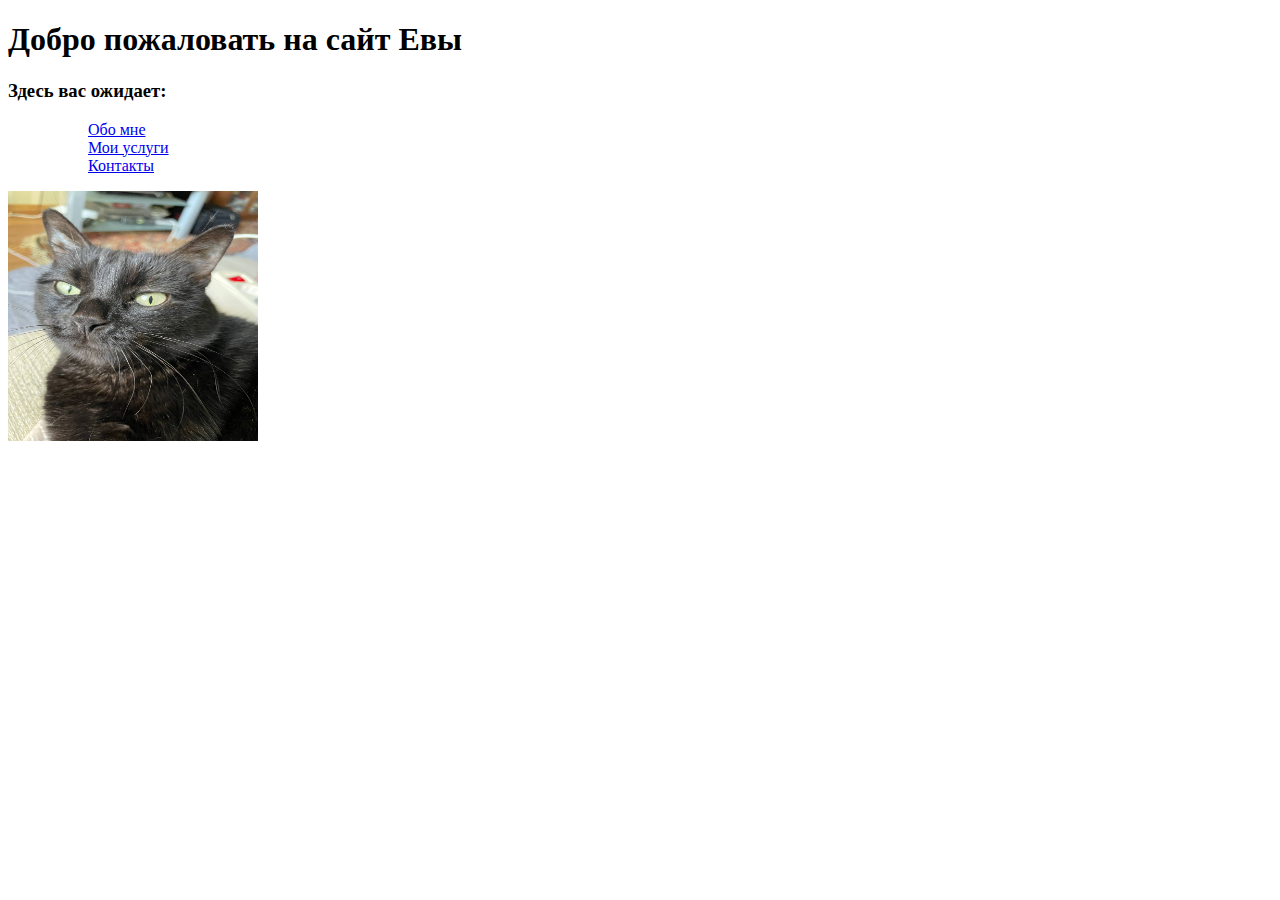
==== index.html @ cb56ee31 "главная" ====
<!DOCTYPE html>
<html lang="ru">
<head>
    <meta charset="UTF-8">
    <meta name="viewport" content="width=device-width, initial-scale=1.0">
    <title>Главная</title>
</head>
<body>
    <h1>Добро пожаловать на сайт Евы</h1>
    <p>
        <h3>Здесь вас ожидает:</h3>
        <ul>
            <ol>
                <a href="about.html" target="_blank">Обо мне</a>
            </ol>
            <ol>
                <a href="services.html" target="_blank">Мои услуги</a>
            </ol>
            <ol>
                <a href="contact.html" target="_blank">Контакты</a>
            </ol>
        </ul>
    </p>
    <img width="250" height="250" src="eva1.jpg" alt="Моя главная фотка">
</body>
</html>
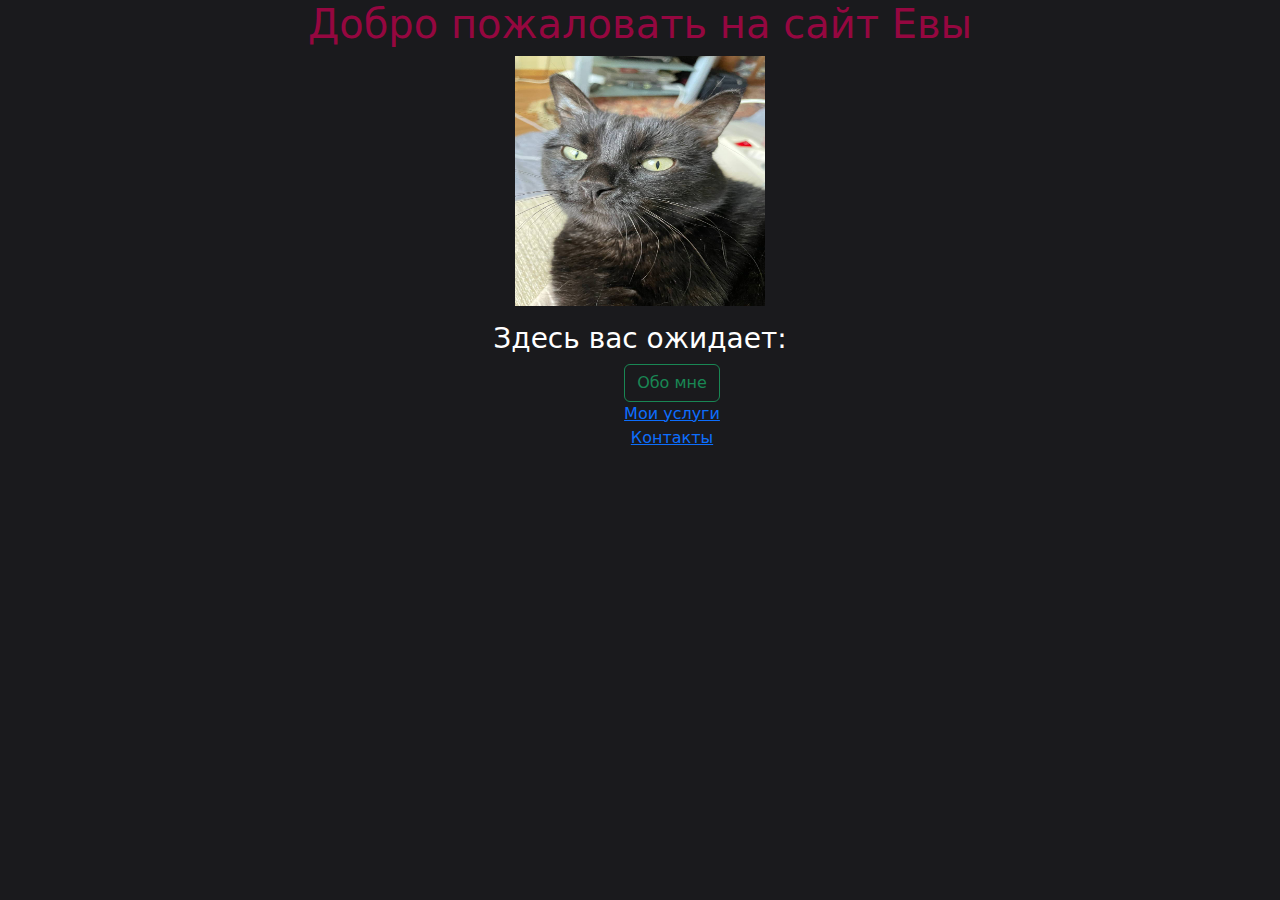
==== commit 4fbf5233: "изменения в проекте" ====
--- a/index.html
+++ b/index.html
@@ -1,26 +1,35 @@
 <!DOCTYPE html>
 <html lang="ru">
+
 <head>
     <meta charset="UTF-8">
     <meta name="viewport" content="width=device-width, initial-scale=1.0">
-    <title>Главная</title>
+    <link href="https://cdn.jsdelivr.net/npm/bootstrap@5.3.3/dist/css/bootstrap.min.css" rel="stylesheet"
+        integrity="sha384-QWTKZyjpPEjISv5WaRU9OFeRpok6YctnYmDr5pNlyT2bRjXh0JMhjY6hW+ALEwIH" crossorigin="anonymous">
+    <title>Ева главная</title>
+    <link rel="stylesheet" href="./styles.css">
 </head>
+
 <body>
     <h1>Добро пожаловать на сайт Евы</h1>
+    <img width="250" height="250" src="eva1.jpg" alt="Моя главная фотка">
     <p>
-        <h3>Здесь вас ожидает:</h3>
-        <ul>
-            <ol>
-                <a href="about.html" target="_blank">Обо мне</a>
-            </ol>
-            <ol>
-                <a href="services.html" target="_blank">Мои услуги</a>
-            </ol>
-            <ol>
-                <a href="contact.html" target="_blank">Контакты</a>
-            </ol>
-        </ul>
+    <h3>Здесь вас ожидает:</h3>
+    <ul>
+        <ol>
+            <a href="./about.html" type="button" class="btn btn-outline-success">Обо мне</a>
+        </ol>
+        <ol>
+            <a href="services.html">Мои услуги</a>
+        </ol>
+        <ol>
+            <a href="contact.html">Контакты</a>
+        </ol>
+    </ul>
     </p>
-    <img width="250" height="250" src="eva1.jpg" alt="Моя главная фотка">
+    <script src="https://cdn.jsdelivr.net/npm/bootstrap@5.3.3/dist/js/bootstrap.bundle.min.js"
+        integrity="sha384-YvpcrYf0tY3lHB60NNkmXc5s9fDVZLESaAA55NDzOxhy9GkcIdslK1eN7N6jIeHz"
+        crossorigin="anonymous"></script>
 </body>
+
 </html>--- a/styles.css
+++ b/styles.css
@@ -0,0 +1,12 @@
+body {
+    background-color: #1A1a1d;
+    text-align: center;
+}
+
+h1 {
+    color: #950740;
+}
+
+h3 {
+    color: #fff;
+}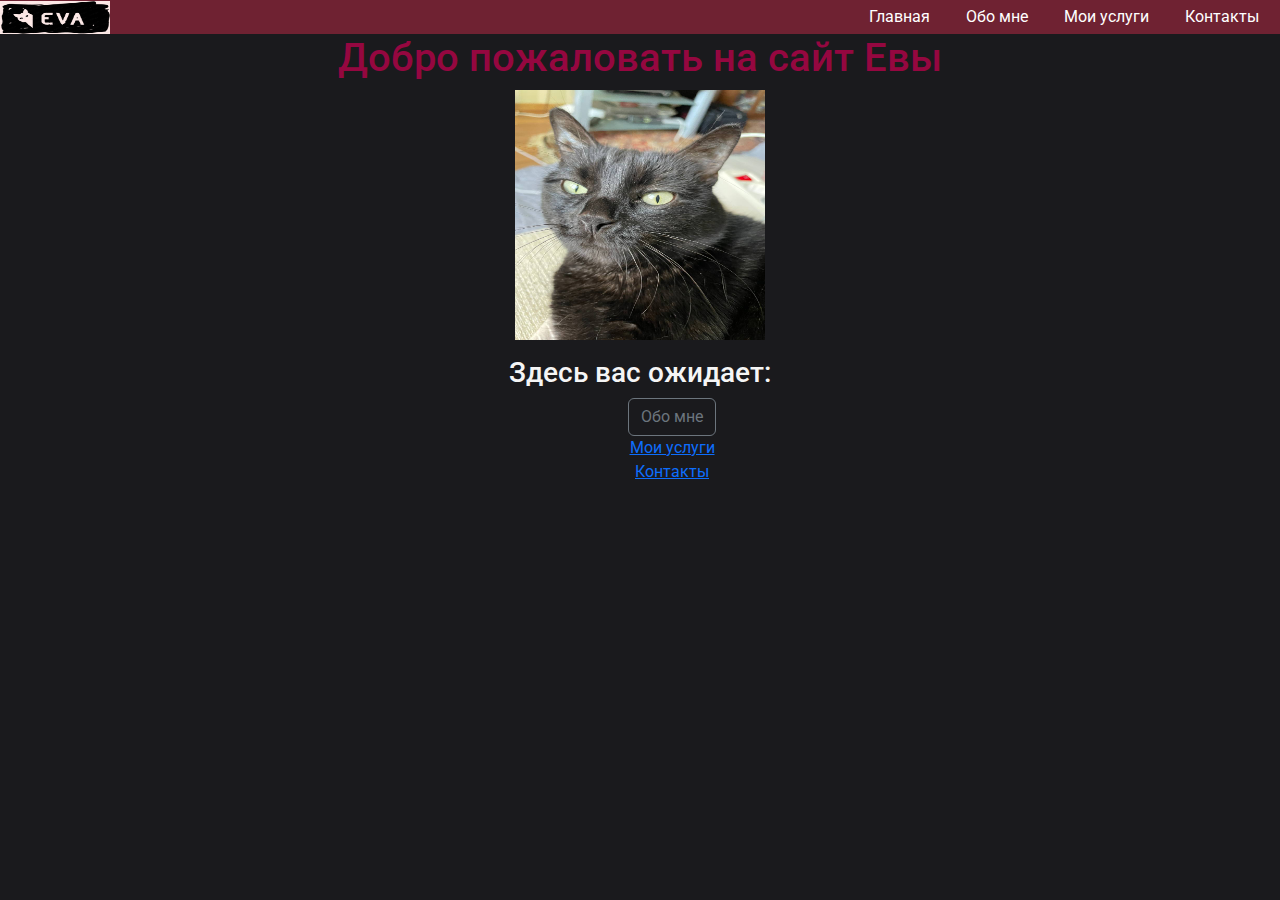
==== commit e2848a5e: "Первые глобал изменения" ====
--- a/index.html
+++ b/index.html
@@ -4,32 +4,51 @@
 <head>
     <meta charset="UTF-8">
     <meta name="viewport" content="width=device-width, initial-scale=1.0">
+    <link rel="preconnect" href="https://fonts.googleapis.com">
+    <link rel="preconnect" href="https://fonts.gstatic.com" crossorigin>
+    <link
+        href="https://fonts.googleapis.com/css2?family=Roboto:ital,wght@0,100;0,300;0,400;0,500;0,700;0,900;1,100;1,300;1,400;1,500;1,700;1,900&display=swap"
+        rel="stylesheet">
     <link href="https://cdn.jsdelivr.net/npm/bootstrap@5.3.3/dist/css/bootstrap.min.css" rel="stylesheet"
         integrity="sha384-QWTKZyjpPEjISv5WaRU9OFeRpok6YctnYmDr5pNlyT2bRjXh0JMhjY6hW+ALEwIH" crossorigin="anonymous">
     <title>Ева главная</title>
     <link rel="stylesheet" href="./styles.css">
 </head>
 
+<header class="header-site">
+    <div class="header-site-wrapper">
+        <a href="./index.html"><img src="./logo.jpg" alt="logo" id="headerLogo" width="110px" height="33px"></a>
+        <nav class="header">
+            <a href="./index.html" class="headerButtom">Главная</a>
+            <a href="./about.html" class="headerButtom">Обо мне</a>
+            <a href="services.html" class="headerButtom">Мои услуги</a>
+            <a href="contact.html" class="headerButtom">Контакты</a>
+        </nav>
+    </div>
+</header>
+
 <body>
-    <h1>Добро пожаловать на сайт Евы</h1>
-    <img width="250" height="250" src="eva1.jpg" alt="Моя главная фотка">
-    <p>
-    <h3>Здесь вас ожидает:</h3>
-    <ul>
-        <ol>
-            <a href="./about.html" type="button" class="btn btn-outline-success">Обо мне</a>
-        </ol>
-        <ol>
-            <a href="services.html">Мои услуги</a>
-        </ol>
-        <ol>
-            <a href="contact.html">Контакты</a>
-        </ol>
-    </ul>
-    </p>
-    <script src="https://cdn.jsdelivr.net/npm/bootstrap@5.3.3/dist/js/bootstrap.bundle.min.js"
-        integrity="sha384-YvpcrYf0tY3lHB60NNkmXc5s9fDVZLESaAA55NDzOxhy9GkcIdslK1eN7N6jIeHz"
-        crossorigin="anonymous"></script>
+    <div>
+        <h1>Добро пожаловать на сайт Евы</h1>
+        <img width="250" height="250" src="eva1.jpg" alt="Моя главная фотка">
+        <p>
+        <h3>Здесь вас ожидает:</h3>
+        <ul>
+            <ol>
+                <a href="./about.html" type="button" class="btn btn-outline-secondary">Обо мне</a>
+            </ol>
+            <ol>
+                <a href="services.html">Мои услуги</a>
+            </ol>
+            <ol>
+                <a href="contact.html">Контакты</a>
+            </ol>
+        </ul>
+        </p>
+        <script src="https://cdn.jsdelivr.net/npm/bootstrap@5.3.3/dist/js/bootstrap.bundle.min.js"
+            integrity="sha384-YvpcrYf0tY3lHB60NNkmXc5s9fDVZLESaAA55NDzOxhy9GkcIdslK1eN7N6jIeHz"
+            crossorigin="anonymous"></script>
+    </div>
 </body>
 
 </html>--- a/styles.css
+++ b/styles.css
@@ -1,12 +1,82 @@
 body {
     background-color: #1A1a1d;
     text-align: center;
+    font-family: Roboto;
 }
 
 h1 {
     color: #950740;
+
 }
 
 h3 {
+    color: whitesmoke;
+}
+
+#headerLogo {
+    color: #6f2232;
+    font-family: monospace;
+    font-size: 20px;
+
+
+}
+
+span {
+    margin: left;
+}
+
+.header {
+    /* background-color: #6f2232; */
+    padding: 5px;
+}
+
+/* .header-site {
+    display: flex;
+    justify-content: space-between;
+    align-items: center;
+} */
+
+.header-site-wrapper {
+    display: flex;
+    justify-content: space-between;
+    align-items: center;
+}
+
+/* .headerButtom {
+    font-family: 'Courier New', Courier, monospace;
+    color: #6f2232;
+} */
+
+
+/* делаем стиль для навигации в шапке */
+.header-site-wrapper {
+    /* первый вариант */
+
+    /* margin: 27px auto 0;
+    position: relative;
+    width: 590px;
+    height: 50px;
+    background-color: #6f2232;
+    border-radius: 8px;
+    font-size: 0; */
+
+    /* второй вариант  */
+    list-style-type: none;
+    margin: 0;
+    padding: 0;
+    overflow: hidden;
+    background-color: #6f2232;
+}
+
+nav a {
+    display: ;
     color: #fff;
+    text-align: center;
+    padding: 14px 16px;
+    text-decoration: none;
+
+}
+
+nav a:hover {
+    color: #1A1a1d;
 }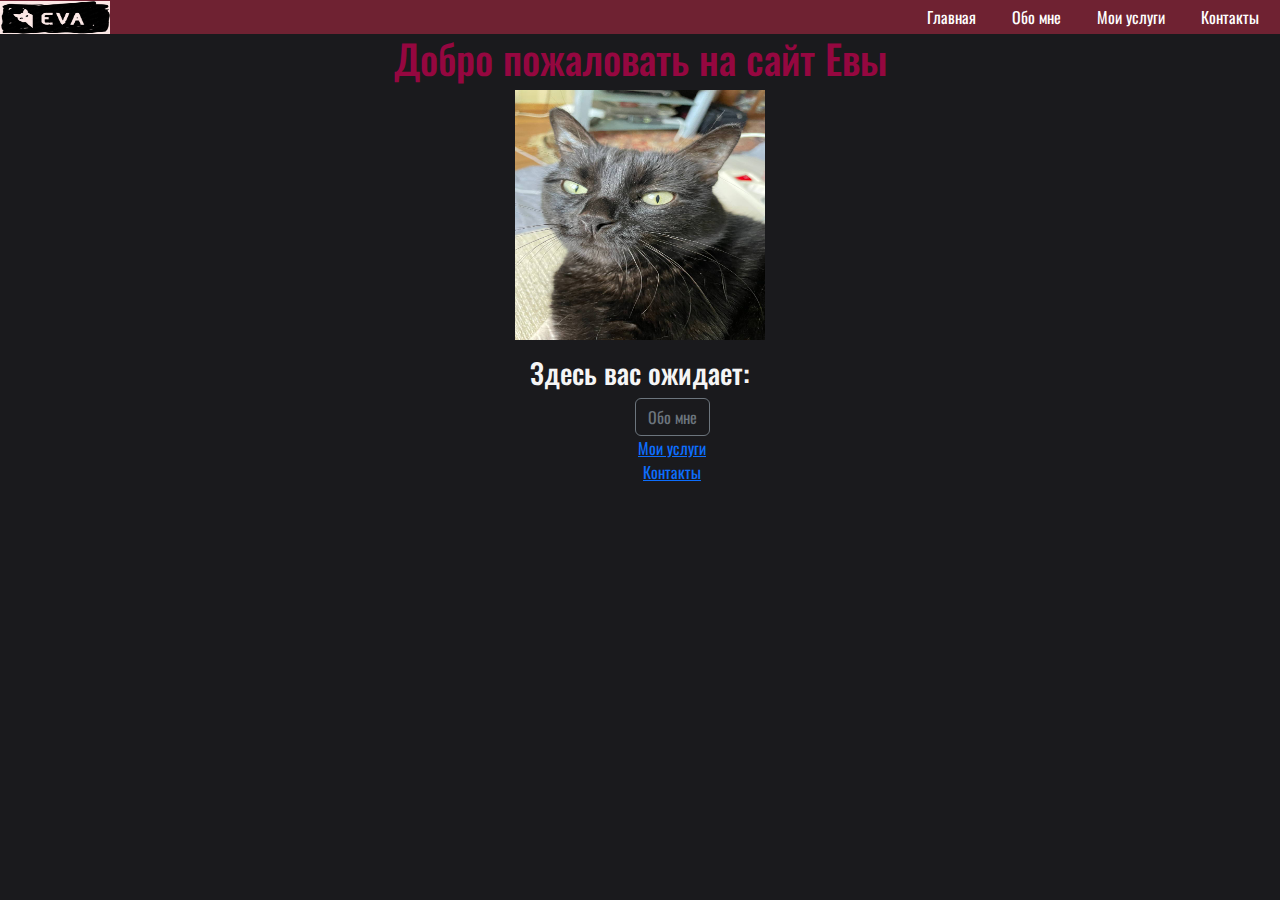
==== commit 09049744: "исправление шаблона" ====
--- a/index.html
+++ b/index.html
@@ -11,6 +11,11 @@
         rel="stylesheet">
     <link href="https://cdn.jsdelivr.net/npm/bootstrap@5.3.3/dist/css/bootstrap.min.css" rel="stylesheet"
         integrity="sha384-QWTKZyjpPEjISv5WaRU9OFeRpok6YctnYmDr5pNlyT2bRjXh0JMhjY6hW+ALEwIH" crossorigin="anonymous">
+    <link rel="preconnect" href="https://fonts.googleapis.com">
+    <link rel="preconnect" href="https://fonts.gstatic.com" crossorigin>
+    <link
+        href="https://fonts.googleapis.com/css2?family=Oswald:wght@200..700&family=Roboto:ital,wght@0,100;0,300;0,400;0,500;0,700;0,900;1,100;1,300;1,400;1,500;1,700;1,900&display=swap"
+        rel="stylesheet">
     <title>Ева главная</title>
     <link rel="stylesheet" href="./styles.css">
 </head>
@@ -30,7 +35,11 @@
 <body>
     <div>
         <h1>Добро пожаловать на сайт Евы</h1>
-        <img width="250" height="250" src="eva1.jpg" alt="Моя главная фотка">
+    </div>
+
+
+    <img width="250" height="250" src="eva1.jpg" alt="Моя главная фотка">
+    <div>
         <p>
         <h3>Здесь вас ожидает:</h3>
         <ul>
--- a/styles.css
+++ b/styles.css
@@ -1,7 +1,7 @@
 body {
     background-color: #1A1a1d;
     text-align: center;
-    font-family: Roboto;
+    font-family: "Oswald", sans-serif;
 }
 
 h1 {
@@ -74,9 +74,13 @@
     text-align: center;
     padding: 14px 16px;
     text-decoration: none;
-
+    font-family: "Oswald", sans-serif;
 }
 
 nav a:hover {
     color: #1A1a1d;
+}
+
+.carouselExample {
+    text-align: center;
 }